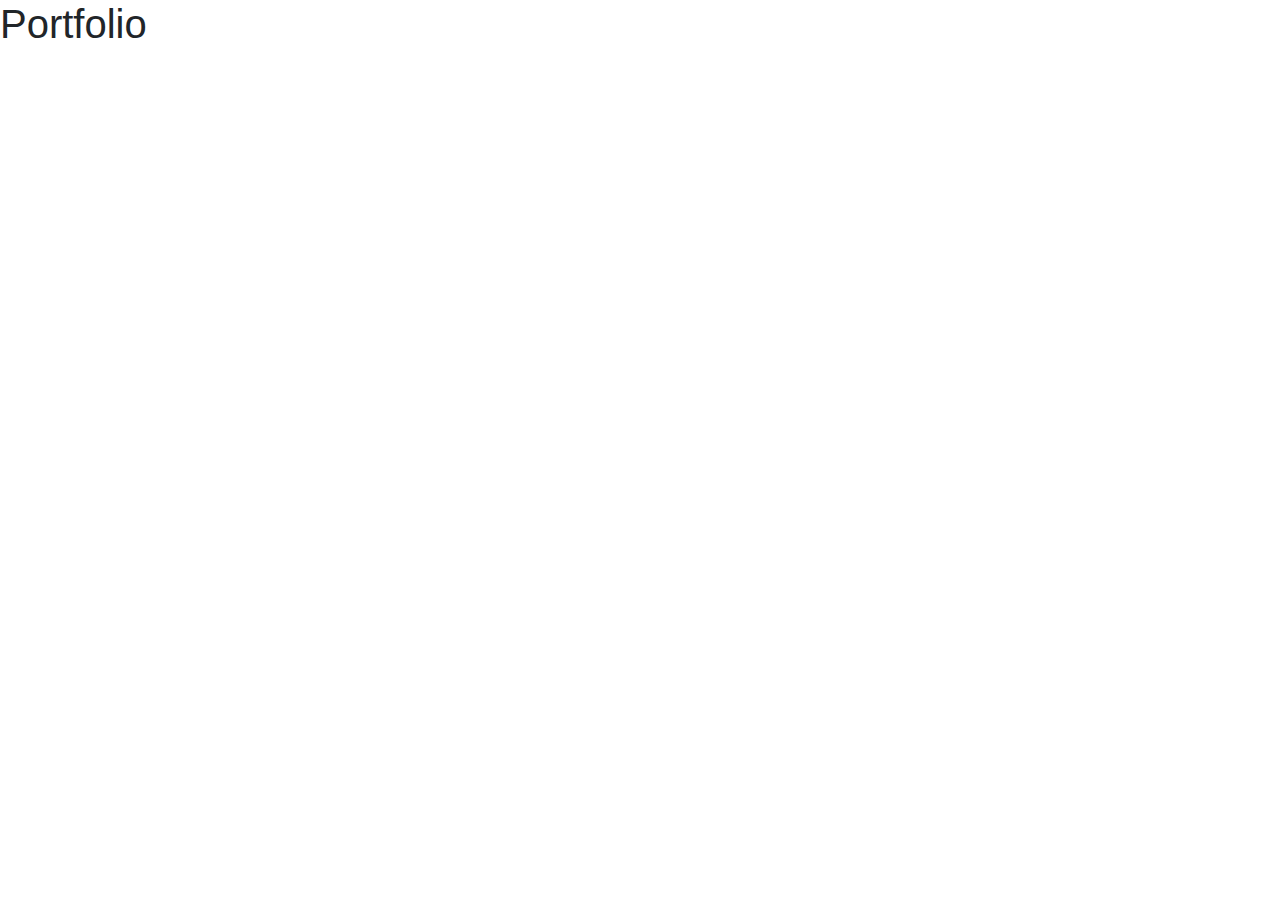
==== portfolio.html @ cb75bed5 "created contact/index/portfolio. Added a navbar and linked to the other pages" ====
<!DOCTYPE html>
<html lang="en">

<head>
    <meta charset="UTF-8">
    <meta name="viewport" content="width=device-width, initial-scale=1.0">
    <link rel="stylesheet" href="https://stackpath.bootstrapcdn.com/bootstrap/4.4.1/css/bootstrap.min.css"
        integrity="sha384-Vkoo8x4CGsO3+Hhxv8T/Q5PaXtkKtu6ug5TOeNV6gBiFeWPGFN9MuhOf23Q9Ifjh" crossorigin="anonymous">
    <title>Document</title>
</head>

<body>
    <H1>Portfolio</H1>
</body>

</html>
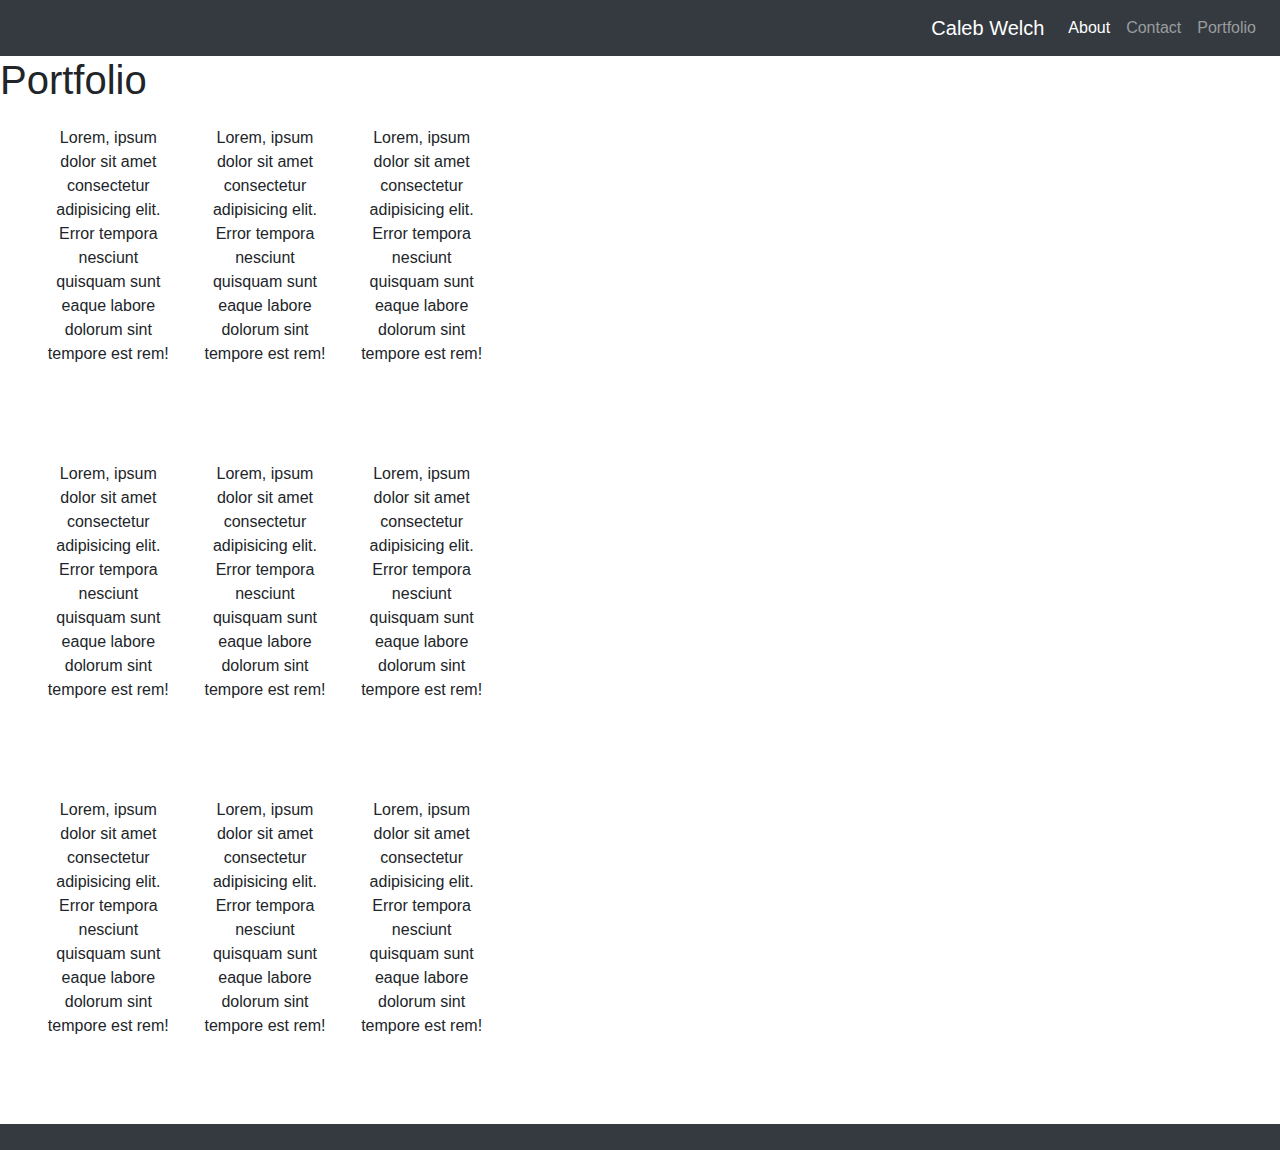
==== commit 4da0023b: "edited portfolio section" ====
--- a/portfolio.html
+++ b/portfolio.html
@@ -6,11 +6,107 @@
     <meta name="viewport" content="width=device-width, initial-scale=1.0">
     <link rel="stylesheet" href="https://stackpath.bootstrapcdn.com/bootstrap/4.4.1/css/bootstrap.min.css"
         integrity="sha384-Vkoo8x4CGsO3+Hhxv8T/Q5PaXtkKtu6ug5TOeNV6gBiFeWPGFN9MuhOf23Q9Ifjh" crossorigin="anonymous">
+    <link rel="stylesheet" href="style.css">
     <title>Document</title>
+    <style>
+        .col-lg-4 {
+            border: solid red;
+            background-color: yellow;
+        }
+    </style>
 </head>
 
 <body>
+    <nav class="navbar navbar-expand-lg navbar-dark bg-dark" style=>
+        <div class="container-fluid"></div>
+        <a class="navbar-brand" href="#">Caleb Welch</a>
+        <button class="navbar-toggler" type="button" data-toggle="collapse" data-target="#navbarNav"
+            aria-controls="navbarNav" aria-expanded="false" aria-label="Toggle navigation">
+            <span class="navbar-toggler-icon"></span>
+        </button>
+
+        <div class="collapse navbar-collapse" id="navbarNav">
+            <ul class="navbar-nav">
+                <li class="nav-item active">
+                    <a class="nav-link" href="About.html
+                        ">About <span class="sr-only">(current)</span></a>
+                </li>
+                <li class="nav-item">
+                    <a class="nav-link" href="contact.html">Contact</a>
+                </li>
+                <li class="nav-item">
+                    <a class="nav-link" href="portfolio.html">Portfolio</a>
+                </li>
+
+                </li>
+            </ul>
+        </div>
+        </div>
+    </nav>
     <H1>Portfolio</H1>
+    <section class="col-lg-12">
+        <div class="main">
+            <div class="row">
+                <div class=" col-md-4 wrapper">
+                    <p>Lorem, ipsum dolor sit amet consectetur adipisicing elit. Error tempora nesciunt quisquam sunt
+                        eaque
+                        labore dolorum sint tempore est rem!</p>
+                </div>
+                <div class=" col-md-4 wrapper">
+                    <p>Lorem, ipsum dolor sit amet consectetur adipisicing elit. Error tempora nesciunt quisquam sunt
+                        eaque
+                        labore dolorum sint tempore est rem!</p>
+                </div>
+                <div class=" col-md-4 wrapper">
+                    <p>Lorem, ipsum dolor sit amet consectetur adipisicing elit. Error tempora nesciunt quisquam sunt
+                        eaque
+                        labore dolorum sint tempore est rem!</p>
+                </div>
+            </div>
+            <div class="row">
+                <div class=" col-md-4 wrapper">
+                    <p>Lorem, ipsum dolor sit amet consectetur adipisicing elit. Error tempora nesciunt quisquam sunt
+                        eaque
+                        labore dolorum sint tempore est rem!</p>
+                </div>
+                <div class=" col-md-4 wrapper">
+                    <p>Lorem, ipsum dolor sit amet consectetur adipisicing elit. Error tempora nesciunt quisquam sunt
+                        eaque
+                        labore dolorum sint tempore est rem!</p>
+                </div>
+                <div class=" col-md-4 wrapper">
+                    <p>Lorem, ipsum dolor sit amet consectetur adipisicing elit. Error tempora nesciunt quisquam sunt
+                        eaque
+                        labore dolorum sint tempore est rem!</p>
+                </div>
+            </div>
+            <div class="row">
+                <div class=" col-md-4 wrapper">
+                    <p>Lorem, ipsum dolor sit amet consectetur adipisicing elit. Error tempora nesciunt quisquam sunt
+                        eaque
+                        labore dolorum sint tempore est rem!</p>
+                </div>
+                <div class=" col-md-4 wrapper">
+                    <p>Lorem, ipsum dolor sit amet consectetur adipisicing elit. Error tempora nesciunt quisquam sunt
+                        eaque
+                        labore dolorum sint tempore est rem!</p>
+                </div>
+                <div class=" col-md-4 wrapper">
+                    <p>Lorem, ipsum dolor sit amet consectetur adipisicing elit. Error tempora nesciunt quisquam sunt
+                        eaque
+                        labore dolorum sint tempore est rem!</p>
+                </div>
+            </div>
+        </div>
+    </section>
+
 </body>
+<footer class=" navbar navbar-expand-lg navbar-dark bg-dark" style=>
+    <div class="container-fluid"></div>
+    <a class="navbar-brand" href="#"></a>
+
+    </div>
+    </div>
+</footer>
 
 </html>--- a/style.css
+++ b/style.css
@@ -0,0 +1,42 @@
+.li {
+    display: inline;
+}
+
+.aboutBlock{
+    border: solid black;
+    position:;
+    top: 50%;
+    bottom: 50%;
+    left: 50%;
+    right: 50%;
+    background: slategrey;
+}
+
+.centerCard {
+    margin: 0 auto;
+    float: none; 
+    margin-bottom: 10px; 
+}
+
+h1 {
+    text-align:center;
+    position: absolute;
+}
+
+.underline{
+    border:solid black;
+    display: block;
+}
+.wrapper {
+    /* Box-model */
+    width: 1024px;
+    /* Positioning */
+    margin: 40px auto;
+}
+.main {
+    /* Box-model */
+    width: 500px;
+    padding: 30px;
+    text-align: center;
+    position: auto;
+}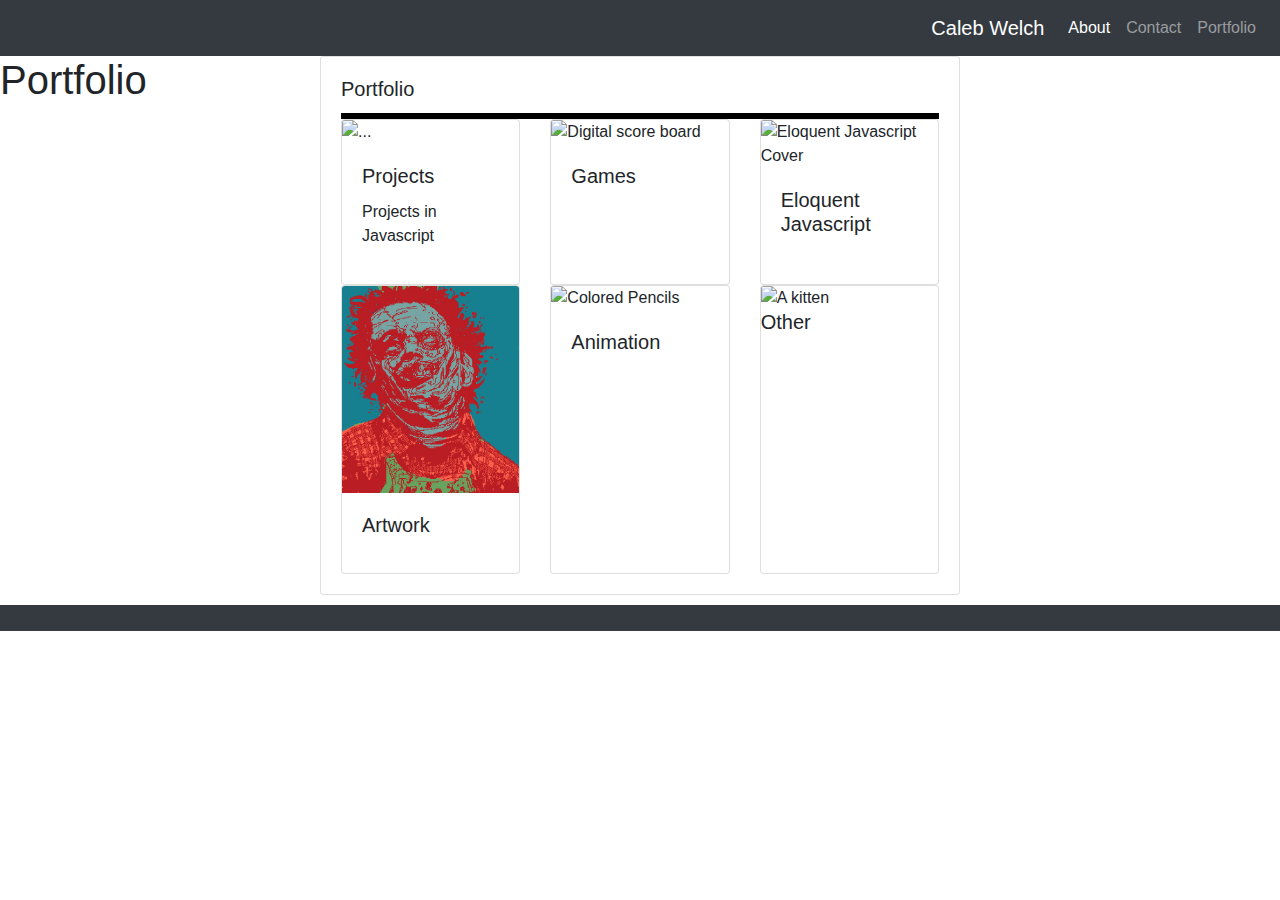
==== commit dc06be84: "added card deck to portfolio. Added images and alt text." ====
--- a/portfolio.html
+++ b/portfolio.html
@@ -7,13 +7,7 @@
     <link rel="stylesheet" href="https://stackpath.bootstrapcdn.com/bootstrap/4.4.1/css/bootstrap.min.css"
         integrity="sha384-Vkoo8x4CGsO3+Hhxv8T/Q5PaXtkKtu6ug5TOeNV6gBiFeWPGFN9MuhOf23Q9Ifjh" crossorigin="anonymous">
     <link rel="stylesheet" href="style.css">
-    <title>Document</title>
-    <style>
-        .col-lg-4 {
-            border: solid red;
-            background-color: yellow;
-        }
-    </style>
+    <title>Portfolio</title>
 </head>
 
 <body>
@@ -44,61 +38,137 @@
         </div>
     </nav>
     <H1>Portfolio</H1>
-    <section class="col-lg-12">
-        <div class="main">
-            <div class="row">
-                <div class=" col-md-4 wrapper">
-                    <p>Lorem, ipsum dolor sit amet consectetur adipisicing elit. Error tempora nesciunt quisquam sunt
-                        eaque
-                        labore dolorum sint tempore est rem!</p>
+    <div class="card centerCard " style="width: 50%;">
+        <div class="card-body ">
+            <h5 class="card-title">Portfolio</h5>
+            <div class="container underline"></div>
+            <!-- So here I have tried to make a centered box with three columns where I would then place individual cards that lead to different content.
+ but now I've found a much easier way to do this with bootstrap using "card-deck" -->
+            <!-- <section class="col-lg-12">
+                <div class="main">
+                    <div class="row justify-content-center">
+                        <div class=" col-md-4 wrapper">
+                            <p>Lorem, ipsum dolor sit amet consectetur adipisicing elit. Error tempora nesciunt quisquam
+                                sunt
+                                eaque
+                                labore dolorum sint tempore est rem!</p>
+                        </div>
+                        <div class=" col-md-4 wrapper">
+                            <p>Lorem, ipsum dolor sit amet consectetur adipisicing elit. Error tempora nesciunt quisquam
+                                sunt
+                                eaque
+                                labore dolorum sint tempore est rem!</p>
+                        </div>
+                        <div class=" col-md-4 wrapper">
+                            <p>Lorem, ipsum dolor sit amet consectetur adipisicing elit. Error tempora nesciunt quisquam
+                                sunt
+                                eaque
+                                labore dolorum sint tempore est rem!</p>
+                        </div>
+                    </div>
+                    <div class="row">
+                        <div class=" col-md-4 wrapper">
+                            <p>Lorem, ipsum dolor sit amet consectetur adipisicing elit. Error tempora nesciunt quisquam
+                                sunt
+                                eaque
+                                labore dolorum sint tempore est rem!</p>
+                        </div>
+                        <div class=" col-md-4 wrapper">
+                            <p>Lorem, ipsum dolor sit amet consectetur adipisicing elit. Error tempora nesciunt quisquam
+                                sunt
+                                eaque
+                                labore dolorum sint tempore est rem!</p>
+                        </div>
+                        <div class=" col-md-4 wrapper">
+                            <p>Lorem, ipsum dolor sit amet consectetur adipisicing elit. Error tempora nesciunt quisquam
+                                sunt
+                                eaque
+                                labore dolorum sint tempore est rem!</p>
+                        </div>
+                    </div>
+                    <div class="row">
+                        <div class=" col-md-4 wrapper">
+                            <p>Lorem, ipsum dolor sit amet consectetur adipisicing elit. Error tempora nesciunt quisquam
+                                sunt
+                                eaque
+                                labore dolorum sint tempore est rem!</p>
+                        </div>
+                        <div class=" col-md-4 wrapper">
+                            <p>Lorem, ipsum dolor sit amet consectetur adipisicing elit. Error tempora nesciunt quisquam
+                                sunt
+                                eaque
+                                labore dolorum sint tempore est rem!</p>
+                        </div>
+                        <div class=" col-md-4 wrapper">
+                            <p>Lorem, ipsum dolor sit amet consectetur adipisicing elit. Error tempora nesciunt quisquam
+                                sunt
+                                eaque
+                                labore dolorum sint tempore est rem!</p>
+                        </div>
+                    </div>
                 </div>
-                <div class=" col-md-4 wrapper">
-                    <p>Lorem, ipsum dolor sit amet consectetur adipisicing elit. Error tempora nesciunt quisquam sunt
-                        eaque
-                        labore dolorum sint tempore est rem!</p>
+            </section> -->
+            <div class="card-deck">
+                <div class="card">
+                    <img src="https://images.unsplash.com/photo-1519337265831-281ec6cc8514?ixlib=rb-1.2.1&ixid=eyJhcHBfaWQiOjEyMDd9&auto=format&fit=crop&w=1050&q=80"
+                        class="card-img-top" alt="...">
+                    <div class="card-body">
+                        <h5 class="card-title">Projects</h5>
+                        <p class="card-text">Projects in Javascript</p>
+                        <p class="card-text"><small class="text-muted"></small></p>
+                    </div>
                 </div>
-                <div class=" col-md-4 wrapper">
-                    <p>Lorem, ipsum dolor sit amet consectetur adipisicing elit. Error tempora nesciunt quisquam sunt
-                        eaque
-                        labore dolorum sint tempore est rem!</p>
+                <div class="card">
+                    <img src="https://images.unsplash.com/photo-1533237264985-ee62f6d342bb?ixlib=rb-1.2.1&ixid=eyJhcHBfaWQiOjEyMDd9&auto=format&fit=crop&w=1050&q=80"
+                        class="card-img-top" alt="Digital score board">
+                    <div class="card-body">
+                        <h5 class="card-title">Games</h5>
+                        <p class="card-text"></p>
+                        <p class="card-text"><small class="text-muted"></small></p>
+                    </div>
+                </div>
+                <div class="card">
+                    <!-- Found a way to break it (image resizing) but not sure how i did. Probably just specific dimensions of image. -->
+                    <img src="https://eloquentjavascript.net/img/cover.jpg" class="card-img-top"
+                        alt="Eloquent Javascript Cover">
+                    <div class="card-body">
+                        <h5 class="card-title">Eloquent Javascript</h5>
+                        <p class="card-text"></p>
+                        <p class="card-text"><small class="text-muted"></small></p>
+                    </div>
                 </div>
             </div>
-            <div class="row">
-                <div class=" col-md-4 wrapper">
-                    <p>Lorem, ipsum dolor sit amet consectetur adipisicing elit. Error tempora nesciunt quisquam sunt
-                        eaque
-                        labore dolorum sint tempore est rem!</p>
+            <div class="card-deck">
+                <div class="card">
+                    <!-- very interesting if I place a larger image in the card it will auto-resize to card size -->
+                    <img src="images/LEATHERFACERBfinal960px.jpg" class="card-img-top" alt="...">
+                    <div class="card-body">
+                        <h5 class="card-title">Artwork</h5>
+                        <p class="card-text"></p>
+                        <p class="card-text"><small class="text-muted"></small></p>
+                    </div>
                 </div>
-                <div class=" col-md-4 wrapper">
-                    <p>Lorem, ipsum dolor sit amet consectetur adipisicing elit. Error tempora nesciunt quisquam sunt
-                        eaque
-                        labore dolorum sint tempore est rem!</p>
+                <div class="card">
+                    <img src="https://images.unsplash.com/photo-1535340582796-799448c62e08?ixlib=rb-1.2.1&ixid=eyJhcHBfaWQiOjEyMDd9&auto=format&fit=crop&w=700&q=80"
+                        class="card-img-top" alt="Colored Pencils">
+                    <div class="card-body">
+                        <h5 class="card-title">Animation</h5>
+                        <p class="card-text"></p>
+                        <p class="card-text"><small class="text-muted"></small></p>
+                    </div>
                 </div>
-                <div class=" col-md-4 wrapper">
-                    <p>Lorem, ipsum dolor sit amet consectetur adipisicing elit. Error tempora nesciunt quisquam sunt
-                        eaque
-                        labore dolorum sint tempore est rem!</p>
-                </div>
-            </div>
-            <div class="row">
-                <div class=" col-md-4 wrapper">
-                    <p>Lorem, ipsum dolor sit amet consectetur adipisicing elit. Error tempora nesciunt quisquam sunt
-                        eaque
-                        labore dolorum sint tempore est rem!</p>
-                </div>
-                <div class=" col-md-4 wrapper">
-                    <p>Lorem, ipsum dolor sit amet consectetur adipisicing elit. Error tempora nesciunt quisquam sunt
-                        eaque
-                        labore dolorum sint tempore est rem!</p>
-                </div>
-                <div class=" col-md-4 wrapper">
-                    <p>Lorem, ipsum dolor sit amet consectetur adipisicing elit. Error tempora nesciunt quisquam sunt
-                        eaque
-                        labore dolorum sint tempore est rem!</p>
+                <div class="card">
+                    <img src="https://placekitten.com/500/500" class="card-img-top" alt="A kitten">
+                    <h5 class="card-title">Other</h5>
+                    <p class="card-text"></p>
+                    <p class="card-text"><small class="text-muted"></small></p>
                 </div>
             </div>
         </div>
-    </section>
+    </div>
+    </div>
+    </div>
+
 
 </body>
 <footer class=" navbar navbar-expand-lg navbar-dark bg-dark" style=>
